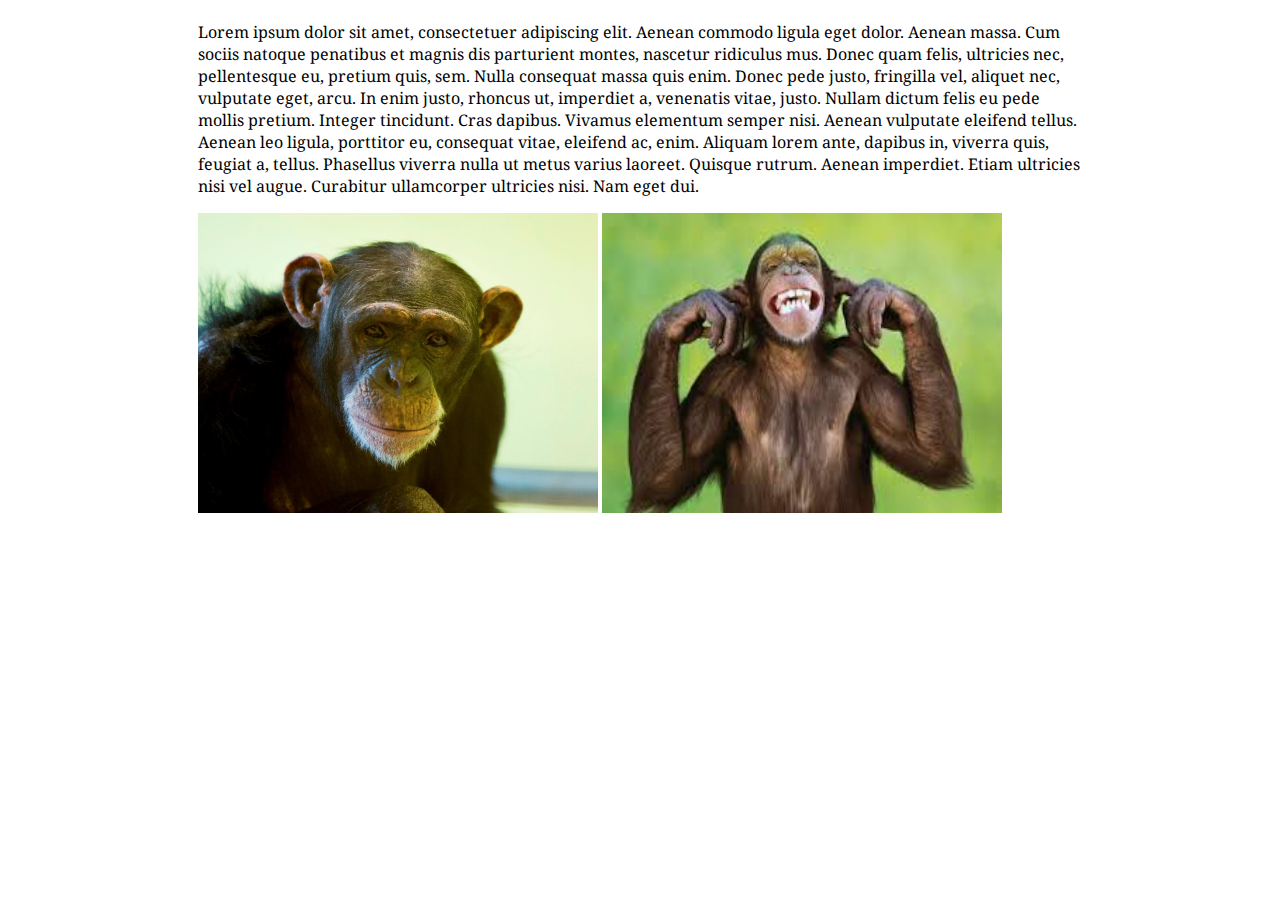
==== h2/Index.html @ b9aab4dc "2.1 begin" ====
<!DOCTYPE html>
<html lang="en">
<head>
    <meta charset="UTF-8">
    <title>Vul met JS</title>
    <link href="https://fonts.googleapis.com/css?family=Noto+Serif" rel="stylesheet">
</head>
<style>
    #wrapper {
        margin: auto;
        width: 70%;
    }

    body {
        font-family: 'Noto Serif', serif;
    }

</style>
<body>
<div id="wrapper">
    <h1 id="paginatitel"></h1>
    <h3 id="subkop"></h3>
    <p>Lorem ipsum dolor sit amet, consectetuer adipiscing elit. Aenean commodo ligula eget dolor. Aenean massa. Cum
        sociis natoque penatibus et magnis dis parturient montes, nascetur ridiculus mus. Donec quam felis, ultricies
        nec, pellentesque eu, pretium quis, sem. Nulla consequat massa quis enim. Donec pede justo, fringilla vel,
        aliquet nec, vulputate eget, arcu. In enim justo, rhoncus ut, imperdiet a, venenatis vitae, justo. Nullam dictum
        felis eu pede mollis pretium. Integer tincidunt. Cras dapibus. Vivamus elementum semper nisi. Aenean vulputate
        eleifend tellus. Aenean leo ligula, porttitor eu, consequat vitae, eleifend ac, enim. Aliquam lorem ante,
        dapibus in, viverra quis, feugiat a, tellus. Phasellus viverra nulla ut metus varius laoreet. Quisque rutrum.
        Aenean imperdiet. Etiam ultricies nisi vel augue. Curabitur ullamcorper ultricies nisi. Nam eget dui.</p>
    <img id="aap1" src="aap1.jpg" height="300" width="400">
    <img id="aap2" src="aap2.jpg" height="300" width="400">
</div>
<script src="vulmetjs.js"></script>
</body>
</html>
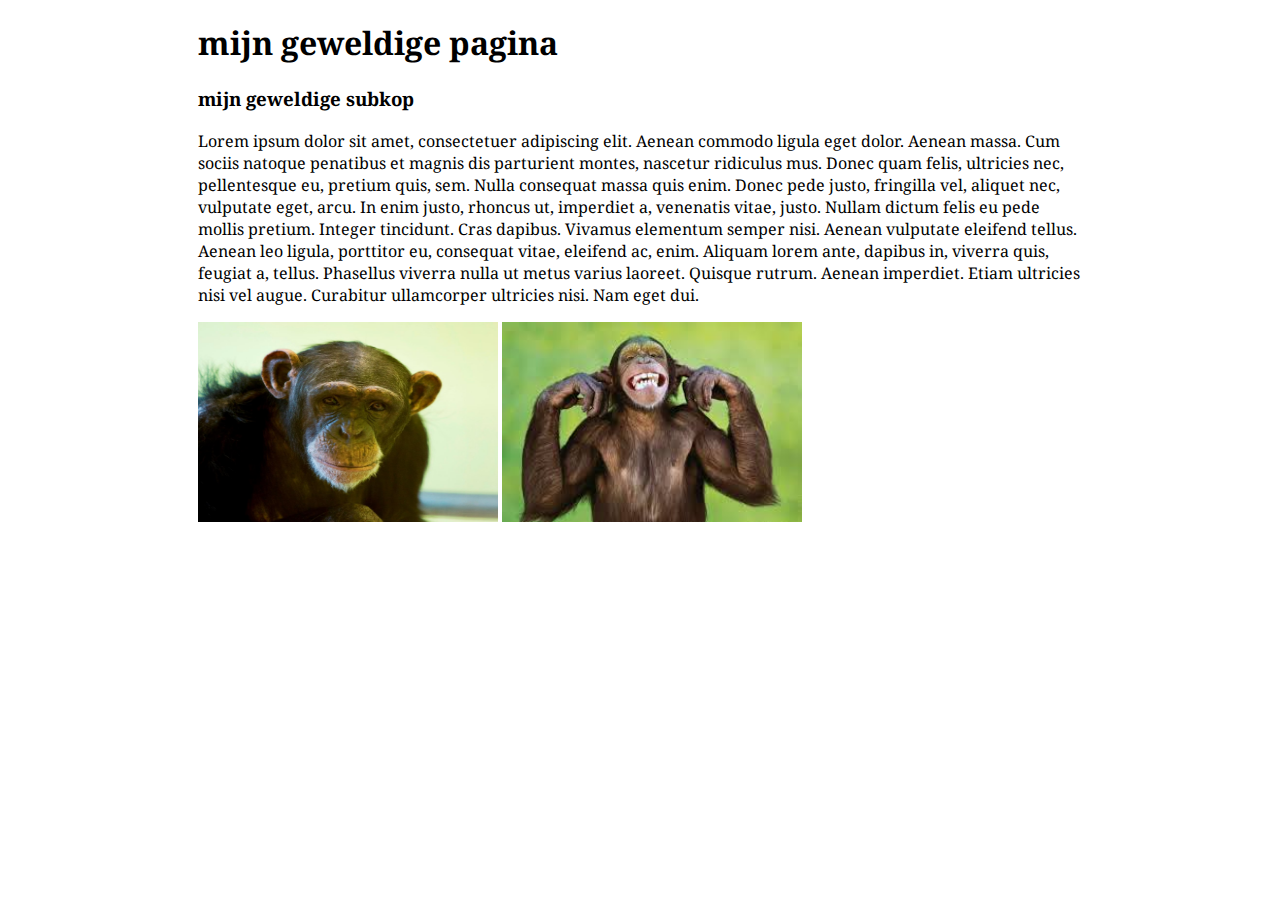
==== commit 90763d24: "2.2 compleet" ====
--- a/h2/Index.html
+++ b/h2/Index.html
@@ -28,8 +28,8 @@
         eleifend tellus. Aenean leo ligula, porttitor eu, consequat vitae, eleifend ac, enim. Aliquam lorem ante,
         dapibus in, viverra quis, feugiat a, tellus. Phasellus viverra nulla ut metus varius laoreet. Quisque rutrum.
         Aenean imperdiet. Etiam ultricies nisi vel augue. Curabitur ullamcorper ultricies nisi. Nam eget dui.</p>
-    <img id="aap1" src="aap1.jpg" height="300" width="400">
-    <img id="aap2" src="aap2.jpg" height="300" width="400">
+    <img id="aap1" width="300" height="200" >
+    <img id="aap2" width="300" height="200" >
 </div>
 <script src="vulmetjs.js"></script>
 </body>
